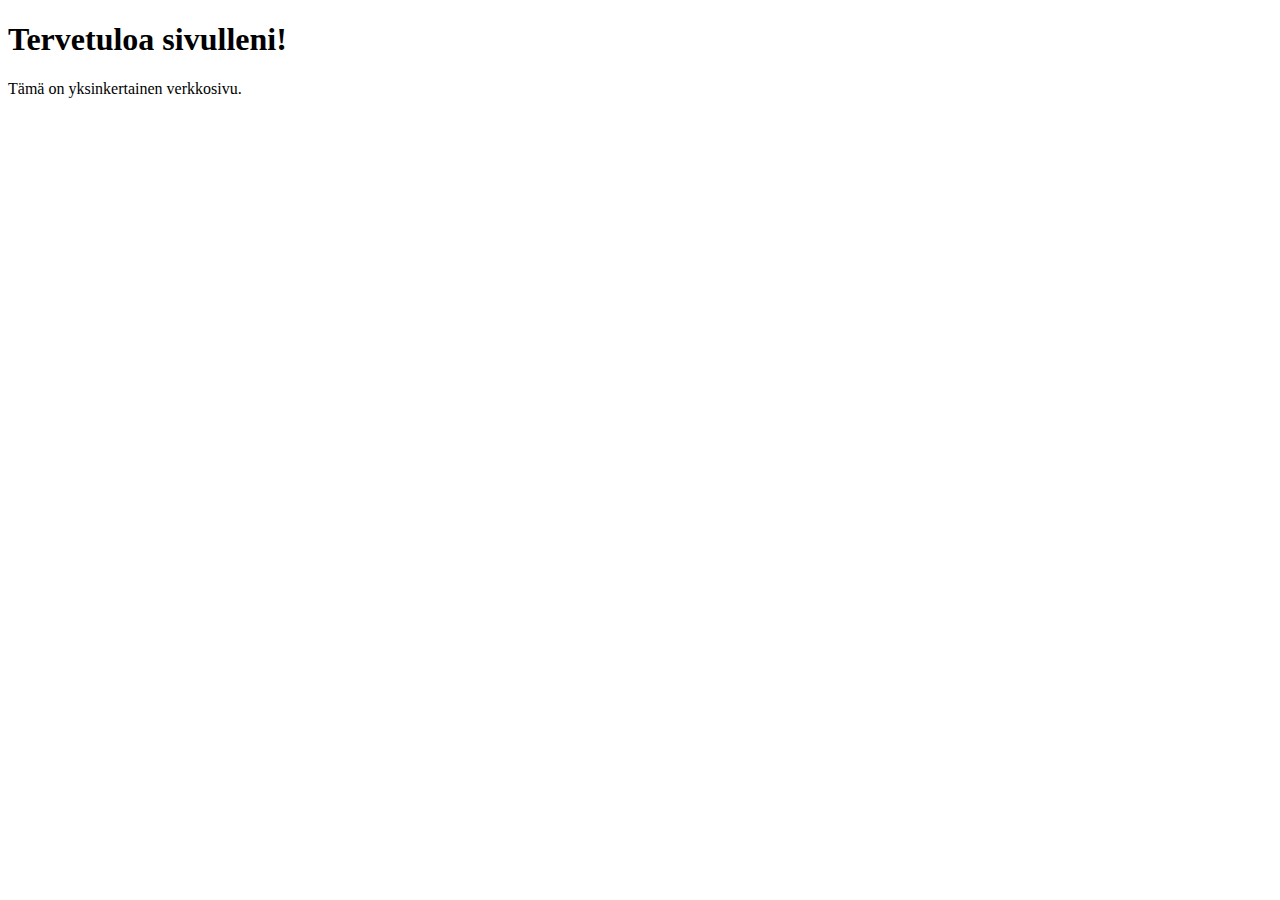
==== index.html @ 51a15215 "Ensimmäinen commit" ====
<!DOCTYPE html>
<html lang="fi">
<head>
    <meta charset="UTF-8">
    <title>Oma Sivuni</title>
</head>
<body>
    <h1>Tervetuloa sivulleni!</h1>
    <p>Tämä on yksinkertainen verkkosivu.</p>
</body>
</html>
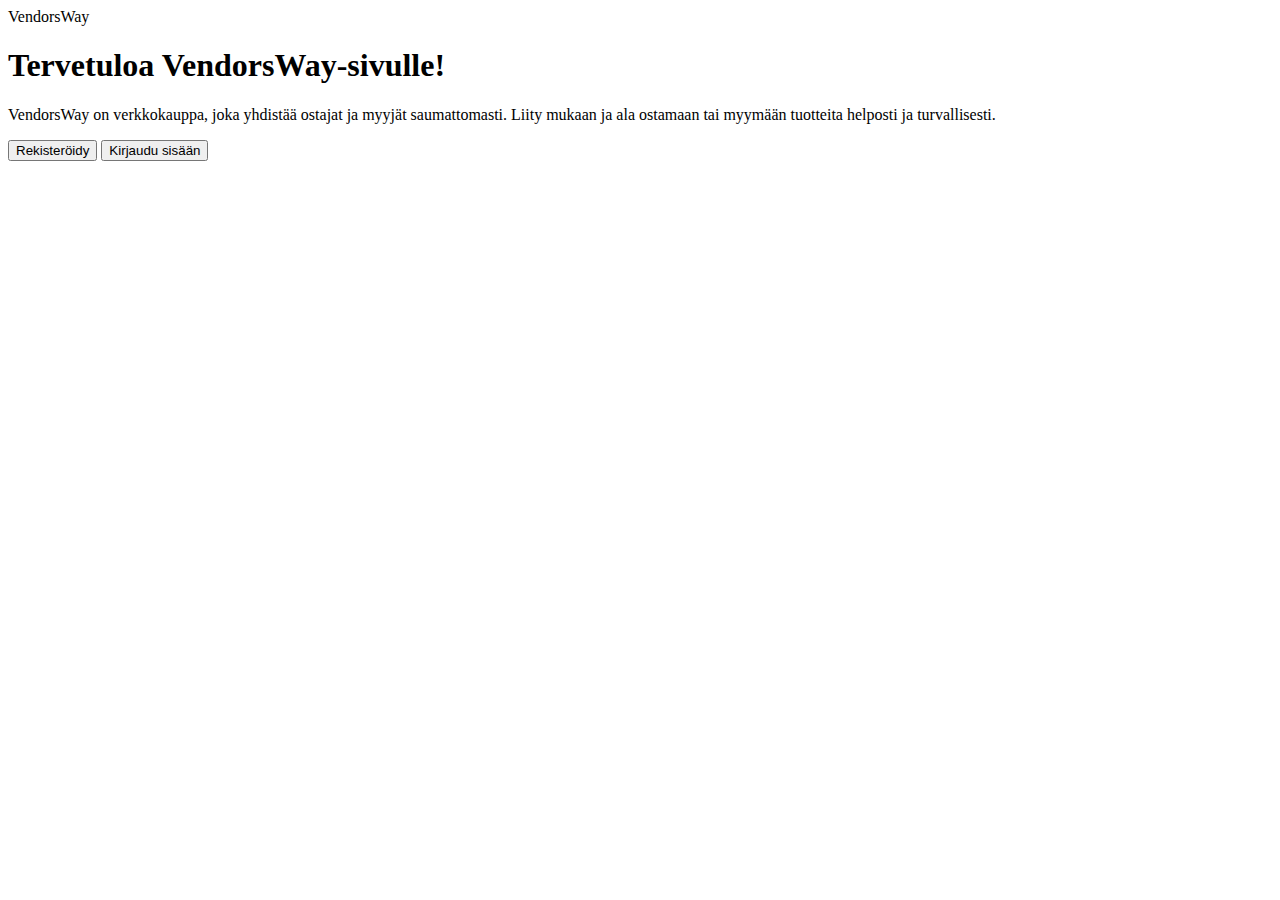
==== commit bfdd51a2: "Päivitä tiedostot" ====
--- a/index.html
+++ b/index.html
@@ -2,10 +2,16 @@
 <html lang="fi">
 <head>
     <meta charset="UTF-8">
-    <title>Oma Sivuni</title>
+    <title>VendorsWay</title>
+    <link rel="stylesheet" href="styles.css">
 </head>
 <body>
-    <h1>Tervetuloa sivulleni!</h1>
-    <p>Tämä on yksinkertainen verkkosivu.</p>
+    <header>VendorsWay</header>
+    <div class="content">
+        <h1>Tervetuloa VendorsWay-sivulle!</h1>
+        <p>VendorsWay on verkkokauppa, joka yhdistää ostajat ja myyjät saumattomasti. Liity mukaan ja ala ostamaan tai myymään tuotteita helposti ja turvallisesti.</p>
+        <button onclick="location.href='register.html'">Rekisteröidy</button>
+        <button onclick="location.href='login.html'">Kirjaudu sisään</button>
+    </div>
 </body>
 </html>
